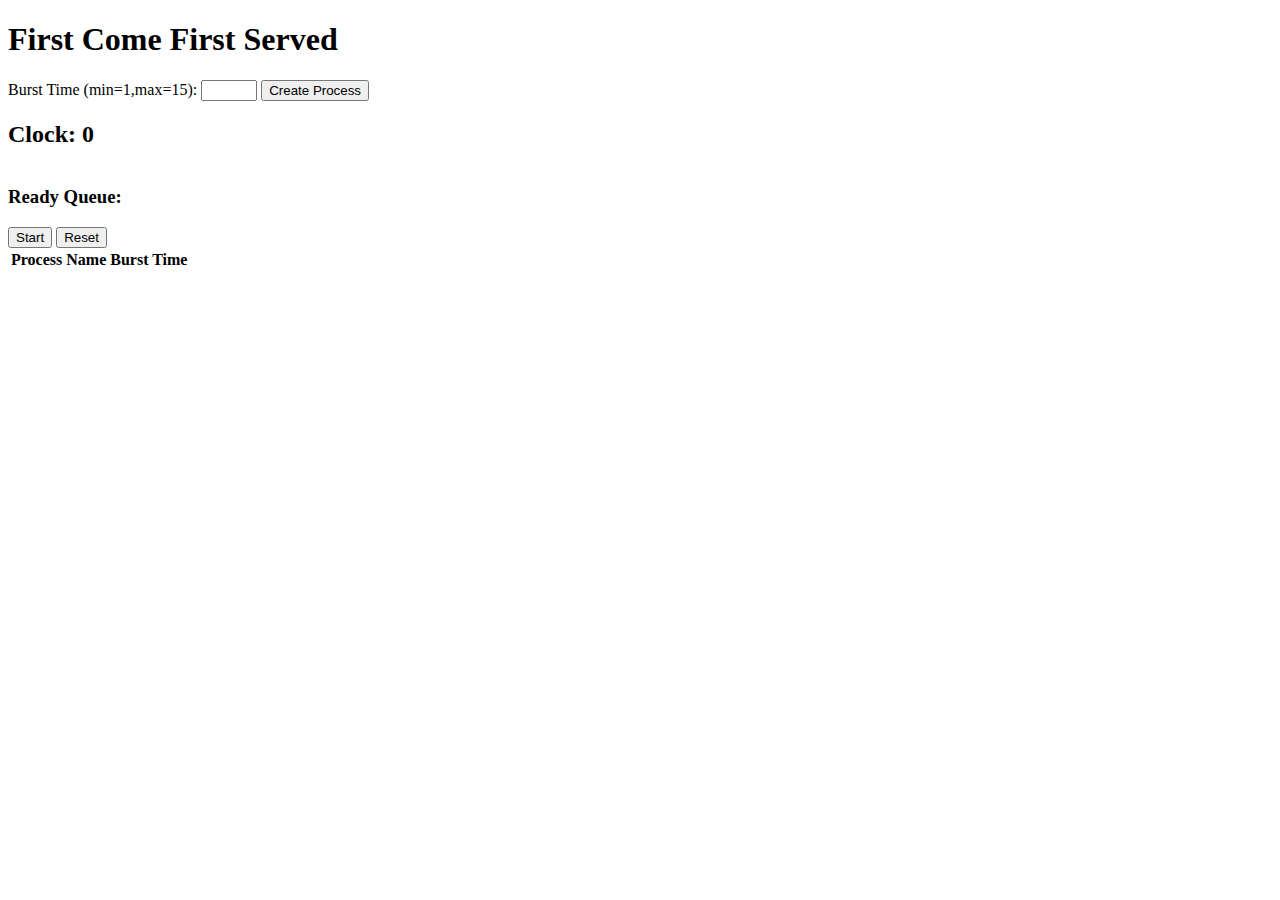
==== fcfs.html @ d005b84b "html file" ====
<!DOCTYPE html>
<html>
    <head>
        <meta charset="UTF-8">
        <link rel="stylesheet" href="fcfs.css" type="text/css">
        <h1>First Come First Served </h1>
        <script src="fcfs.js"></script>
    </head>
    <body>
        <div id="fcfs">
            <form>
                <label for="busttime">Burst Time (min=1,max=15):</label>
                <input type="number" id="fcfsbursttime" name="bursttime" min=1 max=15>
                <button id="fcfscreateprocess">  Create Process </button>
                
            </form>



            

            <div id="animationfcfs">
                <h2 id='fcfsclock'> Clock: 0</h2>
                <table id="fcfstable">
                </table>
                <h3>Ready Queue: </h3>
                <ul id="fcfslist" class="fcfsreadyqueue"></ul>
    
            </div>

            <div class="fcfsbuttonarea">
                <button id="fcfsstart">  Start </button>
                <button id="fcfsreset">  Reset </button>


            </div>

            <div class="fctable">
                <table id="firstptable">
                    <thead>
                        <th>Process Name</th>
                        <th>Burst Time</th>  
                    </thead>
                </table>
            </div>
        
        </div>

        
        

    
        
    </body>
</html>
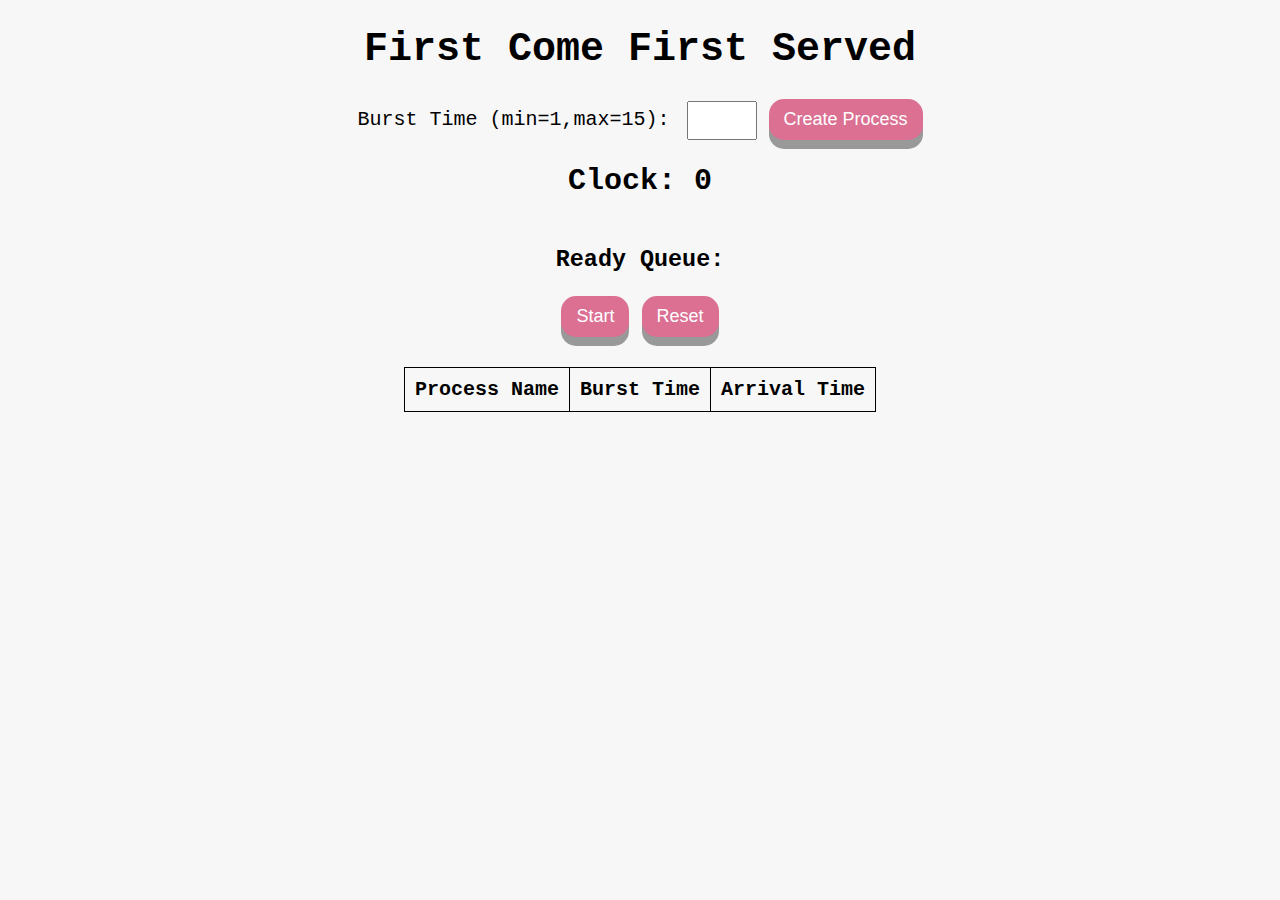
==== commit 8ba6930e: "arrival time added" ====
--- a/fcfs.html
+++ b/fcfs.html
@@ -39,7 +39,10 @@
                 <table id="firstptable">
                     <thead>
                         <th>Process Name</th>
-                        <th>Burst Time</th>  
+                        <th>Burst Time</th> 
+                        <th>Arrival Time</th> 
+                        
+          
                     </thead>
                 </table>
             </div>
--- a/fcfs.css
+++ b/fcfs.css
@@ -0,0 +1,80 @@
+html{
+    background-color: #f7f7f7;
+    font-family: "Lucida Console", Courier, monospace;
+    font-size: 20px;  
+   
+}
+
+body{
+    text-align : center;
+}
+
+h1{
+    text-align: center;
+}
+
+form{
+    display: inline-block;
+    
+}
+
+
+input{
+    margin-left:5px;
+    padding:10px 9px;
+   
+}
+
+button{
+    display: inline-block;
+    padding: 10px 15px;
+    font-size : 18px;
+    text-align: center;
+    text-decoration: none;
+    outline: none;
+    color: #fff;
+    background-color: palevioletred;
+    border:none;
+    border-radius: 15px;
+    box-shadow: 0 9px #999;
+
+}
+
+button:active{
+    box-shadow: 0 5px #666;
+    transform: translateY(4px);
+}
+
+.fctable{
+    justify-content: center;
+    margin-top:30px;
+    display:flex;
+}
+
+.fctable table{
+    border: 1px solid black;
+    border-collapse: collapse;
+    
+}
+
+thead,th,tr,td{
+    padding: 10px;
+    border: 1px solid black;
+	text-align: center;
+
+}
+
+.fcfsreadyqueue{
+    list-style-type: none;
+}
+
+.fcfsreadyqueue li{
+    display:inline;
+    padding:10px;
+}
+
+
+
+
+
+
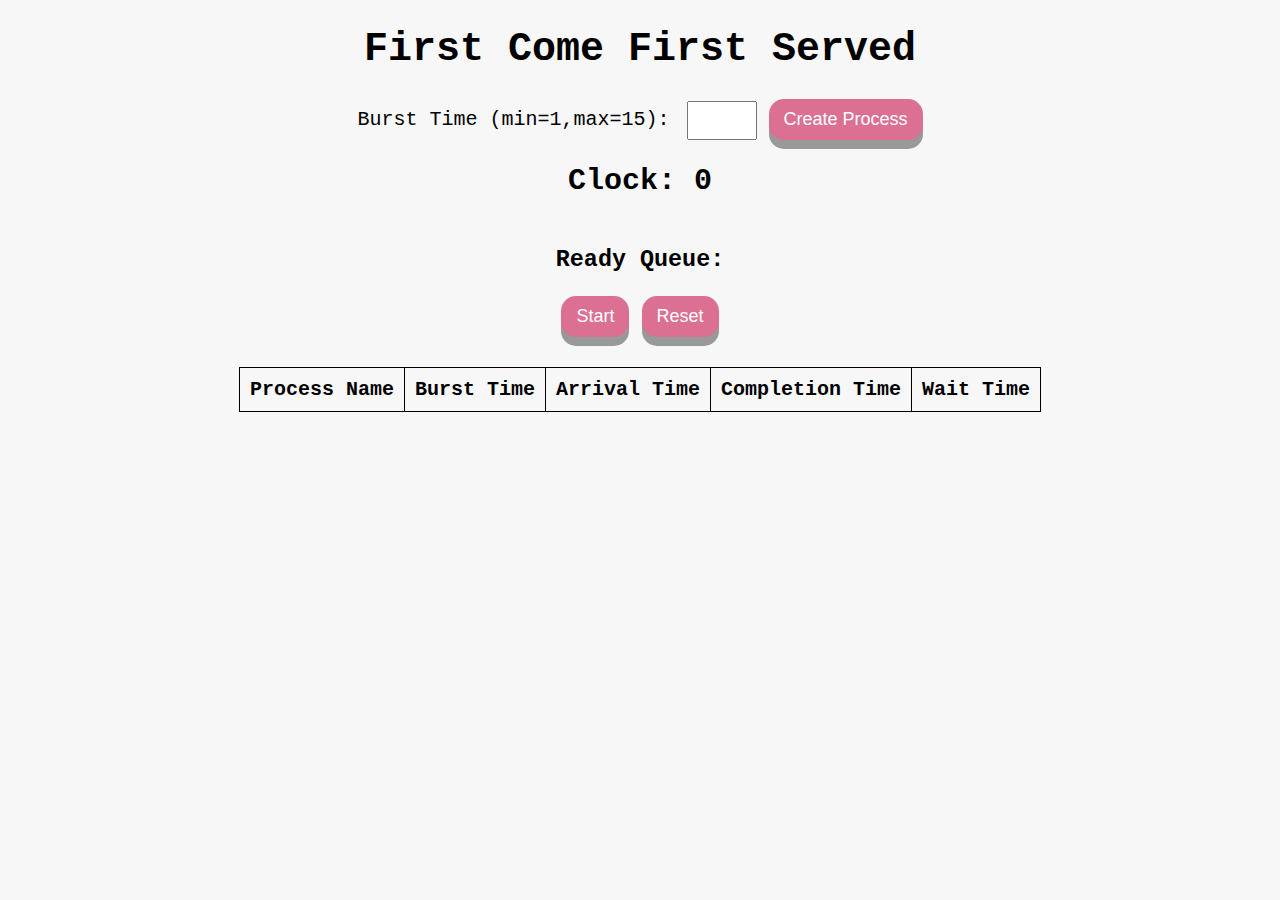
==== commit f3b4564f: "final" ====
--- a/fcfs.html
+++ b/fcfs.html
@@ -41,7 +41,9 @@
                         <th>Process Name</th>
                         <th>Burst Time</th> 
                         <th>Arrival Time</th> 
-                        
+                        <th>Completion Time</th> 
+                        <th>Wait Time</th> 
+                     
           
                     </thead>
                 </table>
